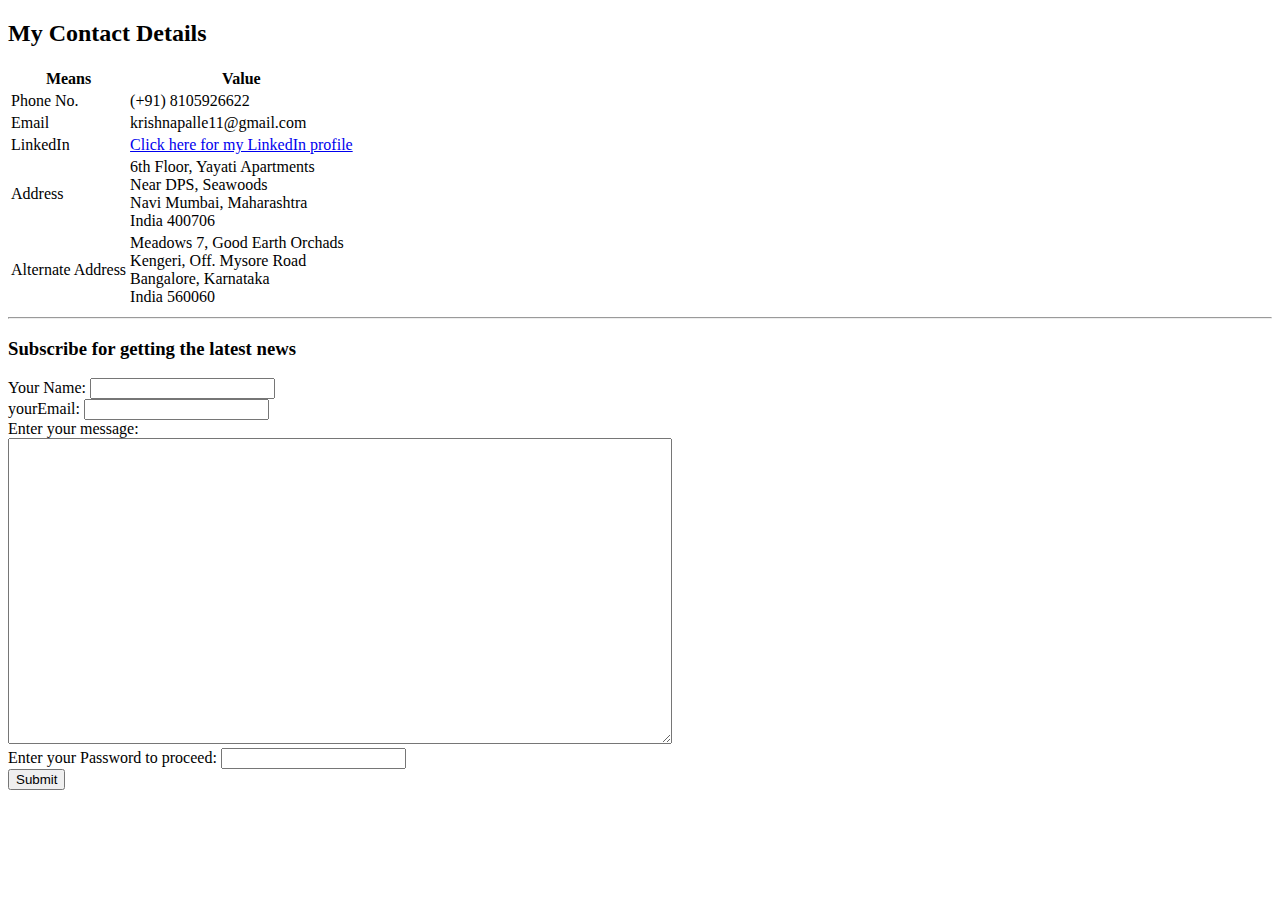
==== contact-me.html @ 0895104b "Initial files" ====
<!DOCTYPE html>
<html lang="en">

<head>
    <meta charset="UTF-8">
    <title>Contact me</title>
</head>

<body>
    <h2>My Contact Details</h2>
    <p>
        <table>
            <thead>
                <tr>
                    <th>Means</th>
                    <th>Value</th>
                </tr>
            </thead>
            <tbody>
                <tr>
                    <td>Phone No.</td>
                    <td>(+91) 8105926622</td>
                </tr>
                <tr>
                    <td>Email</td>
                    <td>krishnapalle11@gmail.com</td>
                </tr>
                <tr>
                    <td>LinkedIn</td>
                    <td>
                        <a href="https://www.linkedin.com/in/krishna-palle-719979215/">Click here for my LinkedIn profile</a>
                    </td>
                </tr>
                <tr>
                    <td>Address</td>
                    <td>
                        6th Floor, Yayati Apartments <br>
                        Near DPS, Seawoods <br>
                        Navi Mumbai, Maharashtra <br>
                        India 400706
                    </td>
                </tr>
                <tr>
                    <td>Alternate Address</td>
                    <td>
                        Meadows 7, Good Earth Orchads <br>
                        Kengeri, Off. Mysore Road <br>
                        Bangalore, Karnataka <br>
                        India 560060
                    </td>
                </tr>
            </tbody>
        </table>

        <hr>

        <h3>Subscribe for getting the latest news</h3>
        <p>
            <form action="mailto:sorryforyourlosses@gmail.com" method="post" enctype="text/plain">
                <label>Your Name: </label>
                <input type="text" name="yourName"> <br>
                <label>yourEmail: </label>
                <input type="email" name="yourEmail"> <br>
                <label>Enter your message: </label> <br>
                <textarea name="yourMessage" cols="80" rows="20"></textarea> <br>
                <label>Enter your Password to proceed: </label>
                <input type="password" name="yourPassword" id=""> <br>
                <input type="submit">

            </form>
        </p>

    </p>

    

</body>

</html>
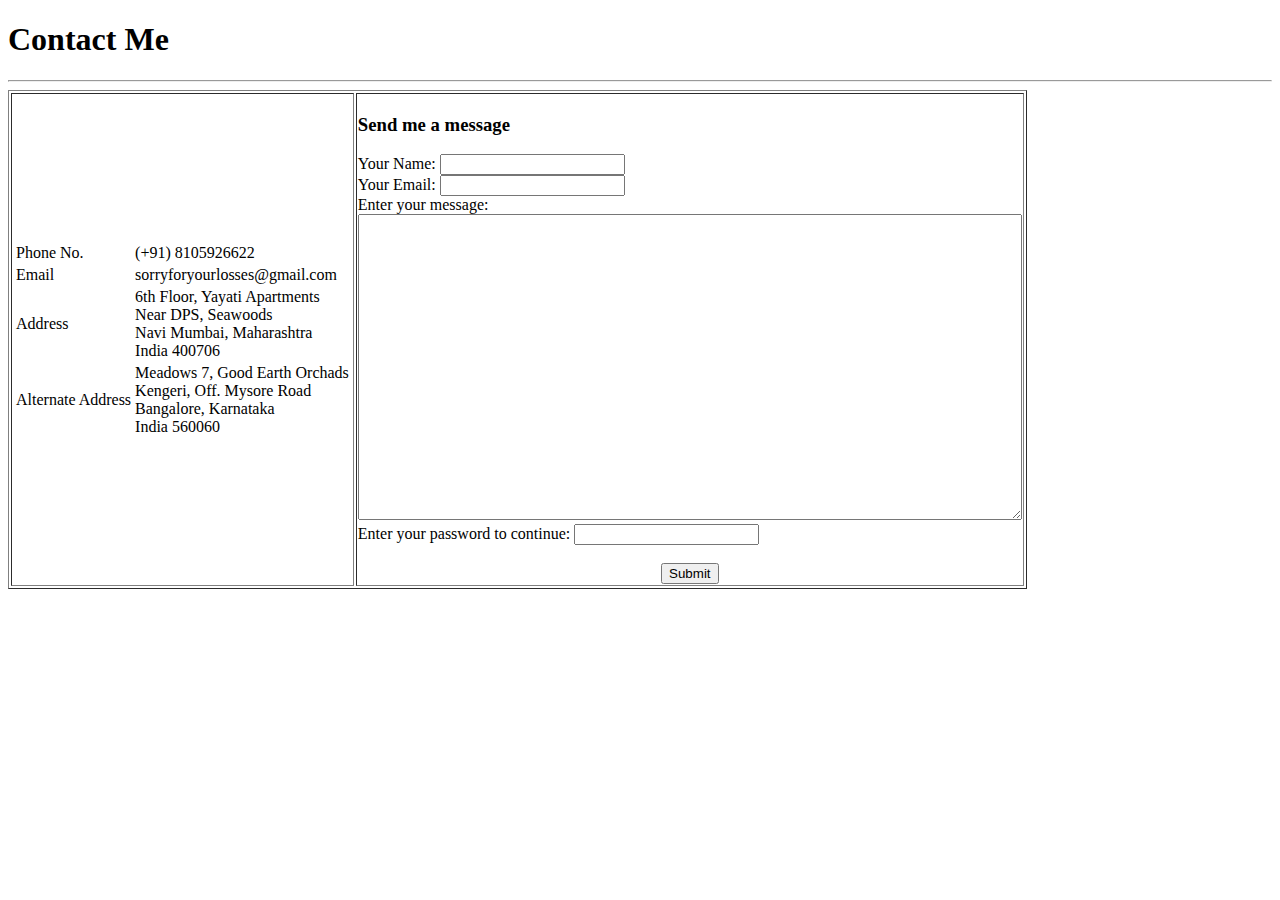
==== commit 94bb4867: "commit1" ====
--- a/contact-me.html
+++ b/contact-me.html
@@ -7,72 +7,63 @@
 </head>
 
 <body>
-    <h2>My Contact Details</h2>
-    <p>
-        <table>
-            <thead>
-                <tr>
-                    <th>Means</th>
-                    <th>Value</th>
-                </tr>
-            </thead>
-            <tbody>
-                <tr>
-                    <td>Phone No.</td>
-                    <td>(+91) 8105926622</td>
-                </tr>
-                <tr>
-                    <td>Email</td>
-                    <td>krishnapalle11@gmail.com</td>
-                </tr>
-                <tr>
-                    <td>LinkedIn</td>
-                    <td>
-                        <a href="https://www.linkedin.com/in/krishna-palle-719979215/">Click here for my LinkedIn profile</a>
-                    </td>
-                </tr>
-                <tr>
-                    <td>Address</td>
-                    <td>
-                        6th Floor, Yayati Apartments <br>
-                        Near DPS, Seawoods <br>
-                        Navi Mumbai, Maharashtra <br>
-                        India 400706
-                    </td>
-                </tr>
-                <tr>
-                    <td>Alternate Address</td>
-                    <td>
-                        Meadows 7, Good Earth Orchads <br>
-                        Kengeri, Off. Mysore Road <br>
-                        Bangalore, Karnataka <br>
-                        India 560060
-                    </td>
-                </tr>
-            </tbody>
-        </table>
 
-        <hr>
+    <h1>Contact Me</h1>
+    <hr>
 
-        <h3>Subscribe for getting the latest news</h3>
-        <p>
-            <form action="mailto:sorryforyourlosses@gmail.com" method="post" enctype="text/plain">
-                <label>Your Name: </label>
-                <input type="text" name="yourName"> <br>
-                <label>yourEmail: </label>
-                <input type="email" name="yourEmail"> <br>
-                <label>Enter your message: </label> <br>
-                <textarea name="yourMessage" cols="80" rows="20"></textarea> <br>
-                <label>Enter your Password to proceed: </label>
-                <input type="password" name="yourPassword" id=""> <br>
-                <input type="submit">
+    <table border="1">
+        <tr>
+            <td>
+                <table>
+                    <tbody>
+                        <tr>
+                            <td>Phone No.</td>
+                            <td>(+91) 8105926622</td>
+                        </tr>
+                        <tr>
+                            <td>Email</td>
+                            <td>sorryforyourlosses@gmail.com</td>
+                        </tr>
+                        <tr>
+                            <td>Address</td>
+                            <td>
+                                6th Floor, Yayati Apartments <br>
+                                Near DPS, Seawoods <br>
+                                Navi Mumbai, Maharashtra <br>
+                                India 400706
+                            </td>
+                        </tr>
+                        <tr>
+                            <td>Alternate Address</td>
+                            <td>
+                                Meadows 7, Good Earth Orchads <br>
+                                Kengeri, Off. Mysore Road <br>
+                                Bangalore, Karnataka <br>
+                                India 560060
+                            </td>
+                        </tr>
+                    </tbody>
+                </table>
+            </td>
 
-            </form>
-        </p>
-
-    </p>
-
-    
+            <td>
+                <h3>Send me a message</h3>
+                <form action="mailto:sorryforyourlosses@gmail.com" method="post" enctype="text/plain">
+                    <label>Your Name: </label>
+                    <input type="text" name="yourName"> <br>
+                    <label>Your Email: </label>
+                    <input type="email" name="yourEmail"> <br>
+                    <label>Enter your message: </label><br>
+                    <textarea name="yourMessage" cols="80" rows="20"></textarea><br>
+                    <label>Enter your password to continue: </label>
+                    <input type="password" name="yourPassword"><br> <br>
+                    <center>
+                        <input type="submit">
+                    </center>
+                </form>
+            </td>
+        </tr>
+    </table>
 
 </body>
 
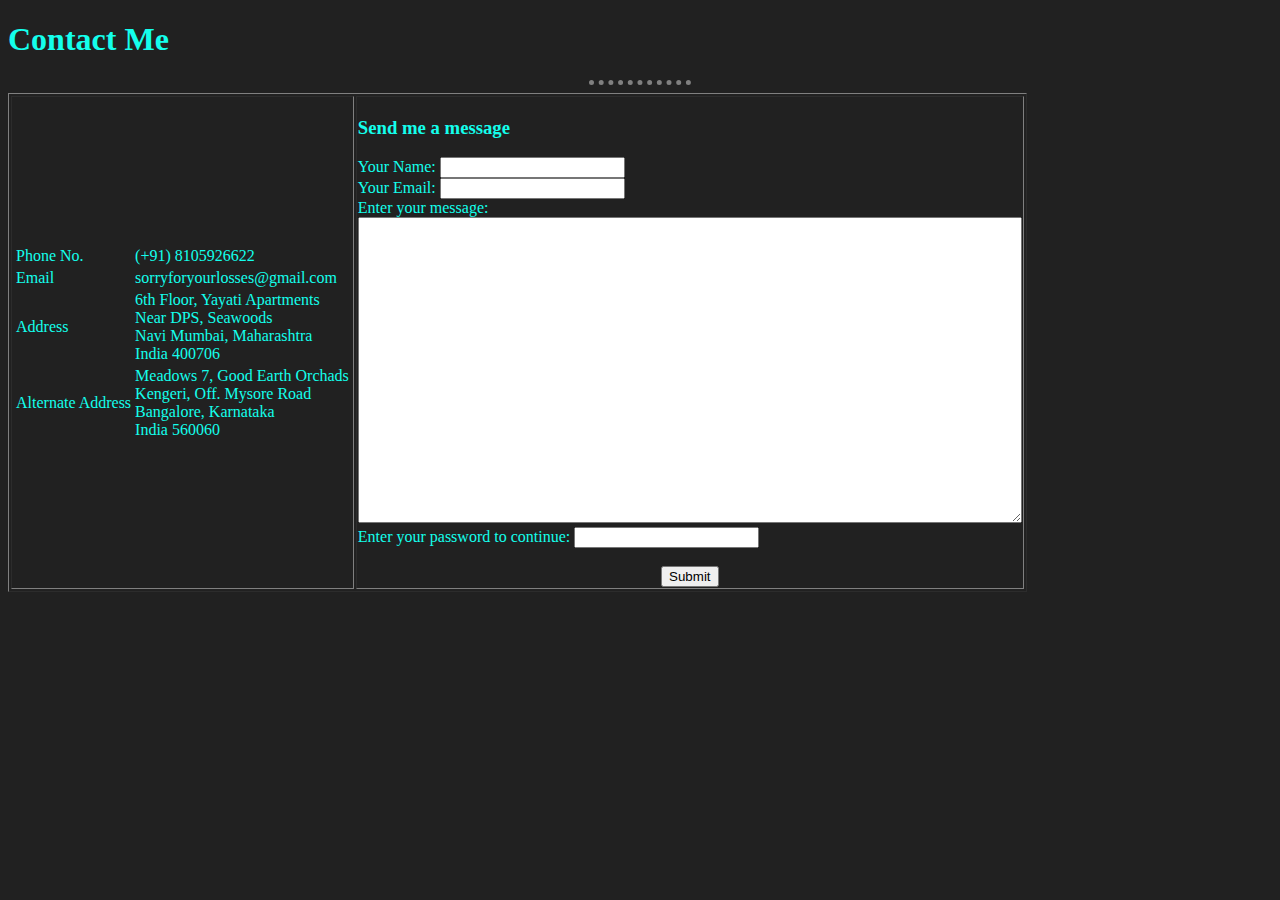
==== commit 63fdc605: "Added basic css style sheet" ====
--- a/contact-me.html
+++ b/contact-me.html
@@ -4,6 +4,7 @@
 <head>
     <meta charset="UTF-8">
     <title>Contact me</title>
+    <link rel="stylesheet" href="css/styles.css">
 </head>
 
 <body>
--- a/css/styles.css
+++ b/css/styles.css
@@ -0,0 +1,14 @@
+body {
+    background-color: #212121;
+    color: #14FFEC;
+}
+
+hr {
+    border-style: dotted none none;
+    border-width: 5px;
+    border-color: grey;
+    
+    width: 8%;
+    
+
+}
